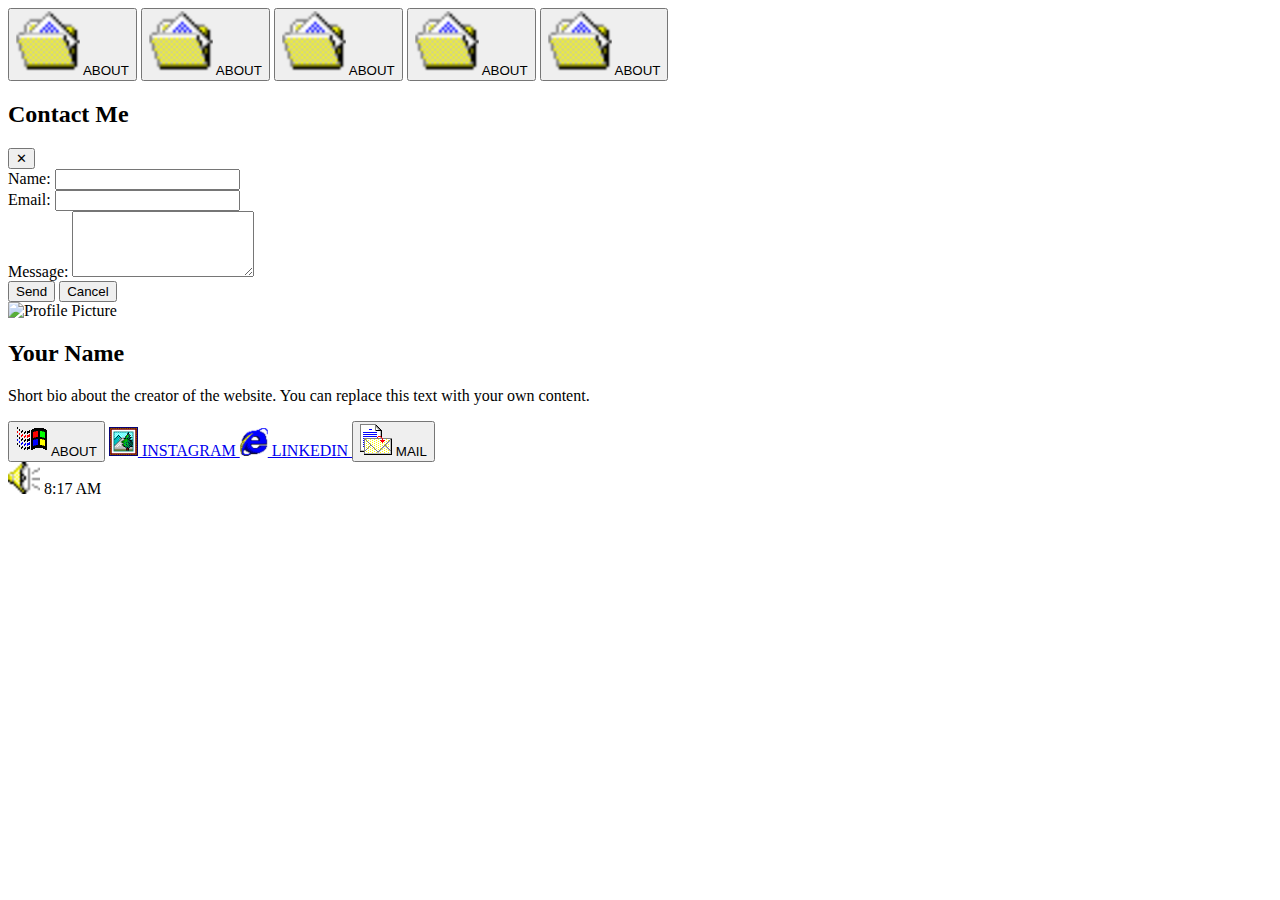
==== desktop.html @ ac882eb3 "folder button icons" ====
<!DOCTYPE html>
<html lang="en">
<head>
    <meta charset="UTF-8">
    <meta name="viewport" content="width=device-width, initial-scale=1.0">
    <title>Portfolio - Windows 95 Style</title>
    <link rel="stylesheet" href="CSS/desktop.css">
    <link rel="stylesheet" href="CSS/buttons.css">
    <link rel="stylesheet" href="CSS/window.css">
    <link rel="stylesheet" href="CSS/taskbar.css">
    <link rel="stylesheet" href="CSS/startmenu.css">
    <link rel="stylesheet" href="CSS/icon.css">
</head>
<body>
    <main class="desktop" id="desktop">
        <button class="desktop-icon"> 
            <span class="btn-text">
                <img src="imgs/desktop/desktop_icon.svg" alt="Posters"> ABOUT
            </span>
        </button>
        <button class="desktop-icon"> 
            <span class="btn-text">
                <img src="imgs/desktop/desktop_icon.svg" alt="Cannalog"> ABOUT
            </span>
        </button>
        <button class="desktop-icon"> 
            <span class="btn-text">
                <img src="imgs/desktop/desktop_icon.svg" alt="Sting"> ABOUT
            </span>
        </button>
        <button class="desktop-icon"> 
            <span class="btn-text">
                <img src="imgs/desktop/desktop_icon.svg" alt="Tetrisography"> ABOUT
            </span>
        </button>
        <button class="desktop-icon"> 
            <span class="btn-text">
                <img src="imgs/desktop/desktop_icon.svg" alt="Fonts"> ABOUT
            </span>
        </button>
        <!-- Contact Window -->
        <section id="contact-window" class="window">
            <header class="window-titlebar">
                <h2 class="window-title">Contact Me</h2>
                <div class="window-controls">
                    <button id="contact-close" class="window-button" aria-label="Close">✕</button>
                </div>
            </header>
            
            <form class="window-content">
                <div class="form-group">
                    <label for="contact-name">Name:</label>
                    <input type="text" id="contact-name" required>
                </div>
                
                <div class="form-group">
                    <label for="contact-email">Email:</label>
                    <input type="email" id="contact-email" required>
                </div>
                
                <div class="form-group">
                    <label for="contact-message">Message:</label>
                    <textarea id="contact-message" rows="4" required></textarea>
                </div>
                
                <div class="form-actions">
                    <button type="submit" class="btn">Send</button>
                    <button type="button" id="contact-cancel" class="btn">Cancel</button>
                </div>
            </form>
        </section>
    </main>

    <!-- Start Menu -->
    <aside id="start-menu" class="start-menu">
        <header class="start-menu-header">
            <img src="imgs/your-headshot.jpg" alt="Profile Picture" class="headshot">
            <div class="start-menu-text">
                <h2>Your Name</h2>
                <p>Short bio about the creator of the website. You can replace this text with your own content.</p>
            </div>
        </header>
    </aside>

    <!-- Taskbar -->
    <footer class="taskbar">
        <nav class="taskbar-left">
            <button id="about-me-button" class="btn">
                <span class="btn-text">
                    <img src="imgs/desktop/windows_logo.svg" alt="About Me"> ABOUT
                </span>
            </button>
            
            <a href="https://www.instagram.com/yourusername" class="btn" target="_blank" rel="noopener">
                <span class="btn-text">
                    <img src="imgs/desktop/painting.svg" alt="Instagram"> INSTAGRAM
                </span>
            </a>
            
            <a href="https://www.linkedin.com/in/yourusername" class="btn" target="_blank" rel="noopener">
                <span class="btn-text">
                    <img src="imgs/desktop/explorer.svg" alt="LinkedIn"> LINKEDIN
                </span>
            </a>
            
            <button id="mail-button" class="btn">
                <span class="btn-text">
                    <img src="imgs/desktop/text_to_letter.svg" alt="Mail"> MAIL
                </span>
            </button>
        </nav>
        
        <div class="taskbar-time">
            <img src="imgs/desktop/volume.svg" alt="Volume Icon">
            <span id="time-display"></span>
        </div>
    </footer>

    <script src="scripts/desktop.js"></script>
</body>
</html>
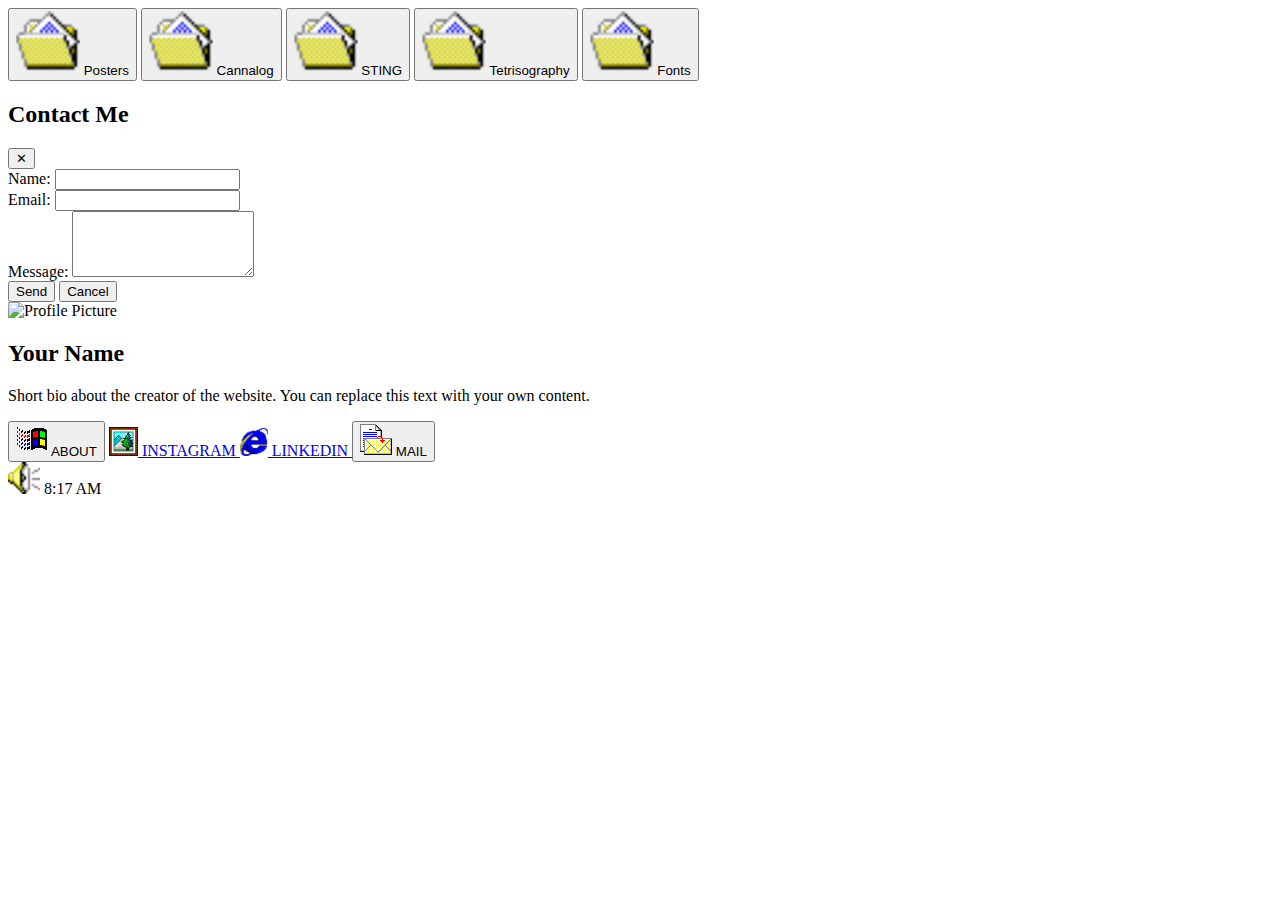
==== commit e56ad31e: "icon text" ====
--- a/desktop.html
+++ b/desktop.html
@@ -15,27 +15,27 @@
     <main class="desktop" id="desktop">
         <button class="desktop-icon"> 
             <span class="btn-text">
-                <img src="imgs/desktop/desktop_icon.svg" alt="Posters"> ABOUT
+                <img src="imgs/desktop/desktop_icon.svg" alt="Posters"> Posters
             </span>
         </button>
         <button class="desktop-icon"> 
             <span class="btn-text">
-                <img src="imgs/desktop/desktop_icon.svg" alt="Cannalog"> ABOUT
+                <img src="imgs/desktop/desktop_icon.svg" alt="Cannalog"> Cannalog
             </span>
         </button>
         <button class="desktop-icon"> 
             <span class="btn-text">
-                <img src="imgs/desktop/desktop_icon.svg" alt="Sting"> ABOUT
+                <img src="imgs/desktop/desktop_icon.svg" alt="Sting"> STING
             </span>
         </button>
         <button class="desktop-icon"> 
             <span class="btn-text">
-                <img src="imgs/desktop/desktop_icon.svg" alt="Tetrisography"> ABOUT
+                <img src="imgs/desktop/desktop_icon.svg" alt="Tetrisography"> Tetrisography
             </span>
         </button>
         <button class="desktop-icon"> 
             <span class="btn-text">
-                <img src="imgs/desktop/desktop_icon.svg" alt="Fonts"> ABOUT
+                <img src="imgs/desktop/desktop_icon.svg" alt="Fonts"> Fonts
             </span>
         </button>
         <!-- Contact Window -->
@@ -117,5 +117,6 @@
     </footer>
 
     <script src="scripts/desktop.js"></script>
+    <script src="scripts/icon.js"></script>
 </body>
 </html>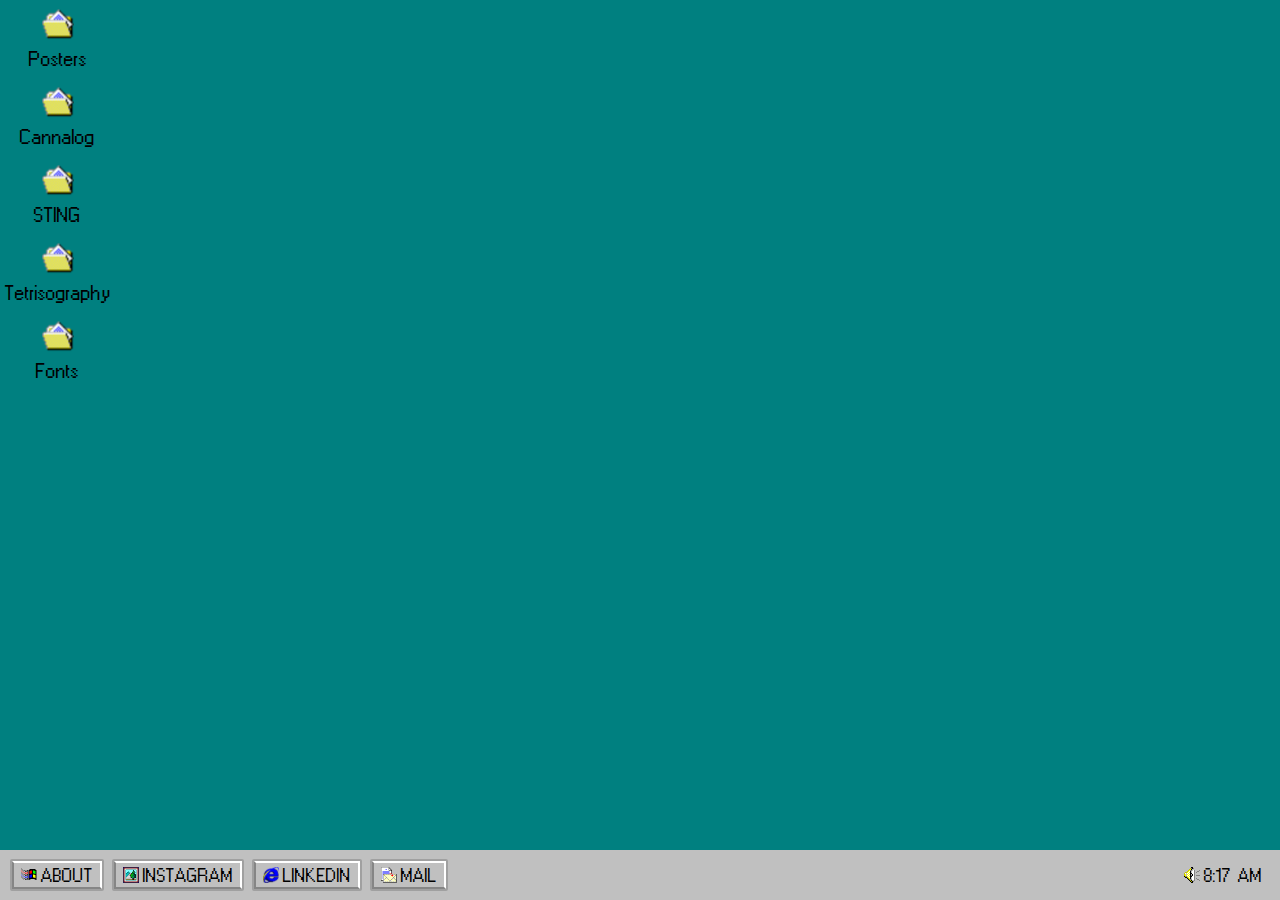
==== commit 8850f8ec: "case sensitive css" ====
--- a/desktop.html
+++ b/desktop.html
@@ -4,12 +4,12 @@
     <meta charset="UTF-8">
     <meta name="viewport" content="width=device-width, initial-scale=1.0">
     <title>Portfolio - Windows 95 Style</title>
-    <link rel="stylesheet" href="CSS/desktop.css">
-    <link rel="stylesheet" href="CSS/buttons.css">
-    <link rel="stylesheet" href="CSS/window.css">
-    <link rel="stylesheet" href="CSS/taskbar.css">
-    <link rel="stylesheet" href="CSS/startmenu.css">
-    <link rel="stylesheet" href="CSS/icon.css">
+    <link rel="stylesheet" href="css/desktop.css">
+    <link rel="stylesheet" href="css/buttons.css">
+    <link rel="stylesheet" href="css/window.css">
+    <link rel="stylesheet" href="css/taskbar.css">
+    <link rel="stylesheet" href="css/startmenu.css">
+    <link rel="stylesheet" href="css/icon.css">
 </head>
 <body>
     <main class="desktop" id="desktop">
--- a/css/desktop.css
+++ b/css/desktop.css
@@ -0,0 +1,36 @@
+@font-face {
+    font-family: 'Windows 95';
+    src: url('../fonts/w-95-sans-serif.woff2') format('woff2'),
+         url('../fonts/w-95-sans-serif.woff') format('woff');
+}
+
+* {
+    margin: 0;
+    padding: 0;
+    box-sizing: border-box;
+    font-family: 'Windows 95', sans-serif;
+}
+
+html, body {
+    height: 100%;
+    font-family: inherit;
+}
+
+.desktop {
+    position: relative;
+    background-color: #008080;
+    min-height: calc(100% - 36px);
+    width: 100%;
+}
+
+@media (min-width: 481px) {
+    .desktop {
+        min-height: calc(100% - 40px);
+    }
+}
+
+@media (min-width: 768px) {
+    .desktop {
+        min-height: calc(100% - 50px);
+    }
+}--- a/css/buttons.css
+++ b/css/buttons.css
@@ -0,0 +1,72 @@
+.btn {
+    position: relative;
+    transition: all .2s ease;
+    font-size: .75rem;
+    border-radius: 2px;
+    padding: 4px 8px;
+    cursor: pointer;
+    background-color: #C0C0C0;
+    border: 2px solid #A0A0A0;
+    display: flex;
+    align-items: center;
+    height: 32px;
+    min-width: 0;
+    flex-shrink: 1;
+    text-decoration: none;
+    color: inherit;
+}
+
+.btn:before {
+    content: '';
+    position: absolute;
+    inset: 0;
+    border: 2px solid;
+    border-color: white white #858585 #858585;
+    pointer-events: none;
+}
+
+.btn:active:before {
+    border-color: transparent;
+}
+
+.btn .btn-text {
+    border: 1px solid transparent;
+    display: flex;
+    align-items: center;
+    gap: 4px;
+}
+
+.btn:active .btn-text {
+    border: 1px dotted #000;
+}
+
+.btn-text img {
+    width: 16px;
+    height: 16px;
+}
+
+@media (max-width: 767px) {
+    .btn {
+        font-size: .6rem;
+        padding: 2px 4px;
+        height: 28px;
+    }
+    
+    .btn-text img {
+        width: 14px;
+        height: 14px;
+    }
+}
+
+@media (max-width: 480px) {
+    .btn {
+        font-size: .5rem;
+        padding: 1px 3px;
+        height: 24px;
+    }
+    
+    .btn-text img {
+        width: 12px;
+        height: 12px;
+    }
+}--- a/css/window.css
+++ b/css/window.css
@@ -0,0 +1,120 @@
+.window {
+    position: absolute;
+    z-index: 1000;
+    display: none;
+    width: 60vw;
+    min-width: 280px;
+    max-width: 500px;
+    max-height: 80vh;
+    overflow: auto;
+    background-color: #C0C0C0;
+    border: 2px solid #000;
+    box-shadow: -2px -2px 0 #FFF, 2px 2px 0 #000;
+}
+
+.window-titlebar {
+    display: flex;
+    align-items: center;
+    justify-content: space-between;
+    padding: 10px;
+    background-color: #000181;
+    border-bottom: 2px solid #393939;
+    color: white;
+    font-size: 1rem;
+    cursor: move;
+}
+
+.window-title {
+    font-size: inherit;
+}
+
+.window-controls {
+    display: flex;
+}
+
+.window-button {
+    display: flex;
+    align-items: center;
+    justify-content: center;
+    width: 1.5em;
+    height: 1.5em;
+    margin-left: 2px;
+    padding: 0;
+    font-size: 1em;
+    color: #000;
+    background-color: #C0C0C0;
+    border: 2px solid #808080;
+    cursor: pointer;
+}
+
+.window-button:hover {
+    background-color: #FFF;
+}
+
+.window-content {
+    padding: 10px;
+    border: 2px solid;
+    border-color: #FFF #393939 #393939 #FFF;
+}
+
+.window-content input[type="text"],
+.window-content input[type="email"],
+.window-content textarea {
+    width: 100%;
+    padding: 4px;
+    margin-bottom: 8px;
+    font-family: 'Windows 95', sans-serif;
+    font-size: .85rem;
+    background-color: #FFF;
+    border: 2px solid #BDBDBD;
+    box-sizing: border-box;
+}
+
+.window-content label {
+    font-size: .85rem;
+}
+
+.window-content .btn {
+    padding: 4px 8px;
+    margin-right: 5px;
+    background-color: #C0C0C0;
+    border: 2px solid #808080;
+    cursor: pointer;
+}
+
+.window-content .btn:hover {
+    background-color: #B0B0B0;
+}
+
+.window-content .btn:active {
+    border: 2px inset #000;
+}
+
+@media (max-width: 767px) {
+    .window {
+        width: 80vw;
+        max-width: 400px;
+    }
+    .window-titlebar {
+        padding: 8px;
+        font-size: .85rem;
+    }
+    .window-content {
+        padding: 8px;
+    }
+}
+
+@media (max-width: 480px) {
+    .window {
+        width: 90vw;
+        max-width: 320px;
+        min-width: 240px;
+    }
+    .window-titlebar {
+        padding: 6px;
+        font-size: .8rem;
+    }
+    .window-content {
+        padding: 6px;
+    }
+}--- a/css/taskbar.css
+++ b/css/taskbar.css
@@ -0,0 +1,87 @@
+.taskbar {
+    position: fixed;
+    bottom: 0;
+    left: 0;
+    z-index: 1000;
+    width: 100%;
+    height: 50px;
+    padding: 0 10px;
+    display: flex;
+    align-items: center;
+    background-color: #C0C0C0;
+    box-sizing: border-box;
+    overflow: hidden;
+}
+
+.taskbar-left {
+    display: flex;
+    align-items: center;
+    flex: 1;
+    flex-wrap: nowrap;
+    gap: 8px;
+    margin-right: 10px;
+    overflow: hidden;
+}
+
+.taskbar-time {
+    display: flex;
+    align-items: center;
+    height: 32px;
+    min-width: 60px;
+    padding: 4px 8px;
+    font-size: .75rem;
+    text-transform: uppercase;
+    flex-shrink: 1;
+    gap: 4px;
+}
+
+.taskbar-time img {
+    width: 16px;
+    height: 16px;
+}
+
+@media (max-width: 767px) {
+    .taskbar {
+        height: 40px;
+        padding: 0 8px;
+    }
+
+    .taskbar-left {
+        gap: 6px;
+        margin-right: 6px;
+    }
+
+    .taskbar-time {
+        font-size: .6rem;
+        padding: 2px 4px;
+        height: 28px;
+    }
+
+    .taskbar-time img {
+        width: 14px;
+        height: 14px;
+    }
+}
+
+@media (max-width: 480px) {
+    .taskbar {
+        height: 36px;
+        padding: 0 6px;
+    }
+
+    .taskbar-left {
+        gap: 4px;
+        margin-right: 4px;
+    }
+
+    .taskbar-time {
+        font-size: .5rem;
+        padding: 1px 3px;
+        height: 24px;
+    }
+
+    .taskbar-time img {
+        width: 12px;
+        height: 12px;
+    }
+}--- a/css/startmenu.css
+++ b/css/startmenu.css
@@ -0,0 +1,101 @@
+.start-menu {
+    position: fixed; /* Changed from absolute to fixed */
+    bottom: 50px; /* Align with taskbar height */
+    left: 0;
+    z-index: 999; /* Just below windows */
+    width: 300px;
+    background-color: #C0C0C0;
+    border: 2px solid #000;
+    box-shadow: -2px -2px 0 #FFF, 2px 2px 0 #000;
+    display: none;
+}
+
+.start-menu.open {
+    display: block;
+}
+
+.start-menu-header {
+    display: flex;
+    flex-direction: column;
+    align-items: center;
+    padding: 16px;
+}
+
+.headshot {
+    width: 80px;
+    height: 80px;
+    border-radius: 50%;
+    margin-bottom: 16px;
+    border: 2px solid #000;
+}
+
+.start-menu-text {
+    width: 100%;
+}
+
+.start-menu-text h2 {
+    margin: 0 0 12px;
+    text-align: center;
+    font-size: 1.2rem;
+    color: #000;
+}
+
+.start-menu-text p {
+    margin: 0;
+    font-size: 0.9rem;
+    line-height: 1.4;
+    text-align: justify;
+    color: #000;
+}
+
+/* Media Queries */
+@media (max-width: 767px) {
+    .start-menu {
+        bottom: 40px;
+        width: 260px;
+    }
+    
+    .start-menu-header {
+        padding: 12px;
+    }
+    
+    .headshot {
+        width: 60px;
+        height: 60px;
+        margin-bottom: 12px;
+    }
+    
+    .start-menu-text h2 {
+        font-size: 1rem;
+    }
+    
+    .start-menu-text p {
+        font-size: 0.8rem;
+    }
+}
+
+@media (max-width: 480px) {
+    .start-menu {
+        bottom: 36px;
+        width: 220px;
+    }
+    
+    .start-menu-header {
+        padding: 8px;
+    }
+    
+    .headshot {
+        width: 50px;
+        height: 50px;
+        margin-bottom: 8px;
+    }
+    
+    .start-menu-text h2 {
+        font-size: 0.9rem;
+        margin-bottom: 8px;
+    }
+    
+    .start-menu-text p {
+        font-size: 0.75rem;
+    }
+}--- a/css/icon.css
+++ b/css/icon.css
@@ -0,0 +1,124 @@
+.desktop-icon {
+    position: relative;
+    display: flex;
+    flex-direction: column;
+    align-items: center;
+    width: 75px;
+    padding: 8px;
+    margin-left: 20px;
+    cursor: pointer;
+    border: 1px solid transparent;
+    background: transparent;
+    text-decoration: none;
+    transition: background-color 0.1s ease;
+    user-select: none;
+}
+
+.desktop-icon:hover {
+    background-color: rgba(0, 0, 139, 0.1);
+}
+
+.desktop-icon:focus {
+    outline: none;
+}
+
+
+.desktop-icon.selected,
+.desktop-icon:focus {
+    background-color: rgba(0, 0, 139, 0.3);
+    border: 1px dotted #fff;
+}
+
+
+.desktop-icon:active {
+    background-color: rgba(0, 0, 139, 0.5);
+    transform: scale(0.97);
+    transition: transform 0.1s ease;
+}
+
+.desktop-icon.clicking {
+    animation: iconClick 0.2s ease;
+}
+
+@keyframes iconClick {
+    0% { transform: scale(1); }
+    50% { transform: scale(0.95); }
+    100% { transform: scale(1); }
+}
+
+.desktop-icon.double-clicking {
+    animation: iconDoubleClick 0.3s ease;
+}
+
+@keyframes iconDoubleClick {
+    0% { transform: scale(1); }
+    30% { transform: scale(0.9); }
+    60% { transform: scale(1.1); }
+    100% { transform: scale(1); }
+}
+
+.desktop-icon img,
+.desktop-icon svg {
+    width: 32px;
+    height: 32px;
+    margin-bottom: 4px;
+    pointer-events: none;
+}
+
+.desktop-icon-label {
+    color: #fff;
+    font-size: 0.75rem;
+    text-align: center;
+    text-shadow: 
+        1px 1px 0 #000,
+        -1px 1px 0 #000,
+        1px -1px 0 #000,
+        -1px -1px 0 #000;
+    word-break: break-word;
+    max-width: 100%;
+    pointer-events: none; 
+}
+
+
+.desktop-icon.dragging {
+    opacity: 0.7;
+    position: fixed;
+    pointer-events: none;
+}
+
+
+@media (max-width: 768px) {
+    .desktop-icon {
+        width: 60px;
+        padding: 6px;
+        margin-left: 30px;
+    }
+
+    .desktop-icon img,
+    .desktop-icon svg {
+        width: 24px;
+        height: 24px;
+    }
+
+    .desktop-icon-label {
+        font-size: 0.7rem;
+    }
+}
+
+@media (max-width: 480px) {
+    .desktop-icon {
+        width: 50px;
+        padding: 4px;
+        margin-left: 30px;
+    }
+
+    .desktop-icon img,
+    .desktop-icon svg {
+        width: 20px;
+        height: 20px;
+    }
+
+    .desktop-icon-label {
+        font-size: 0.65rem;
+    }
+}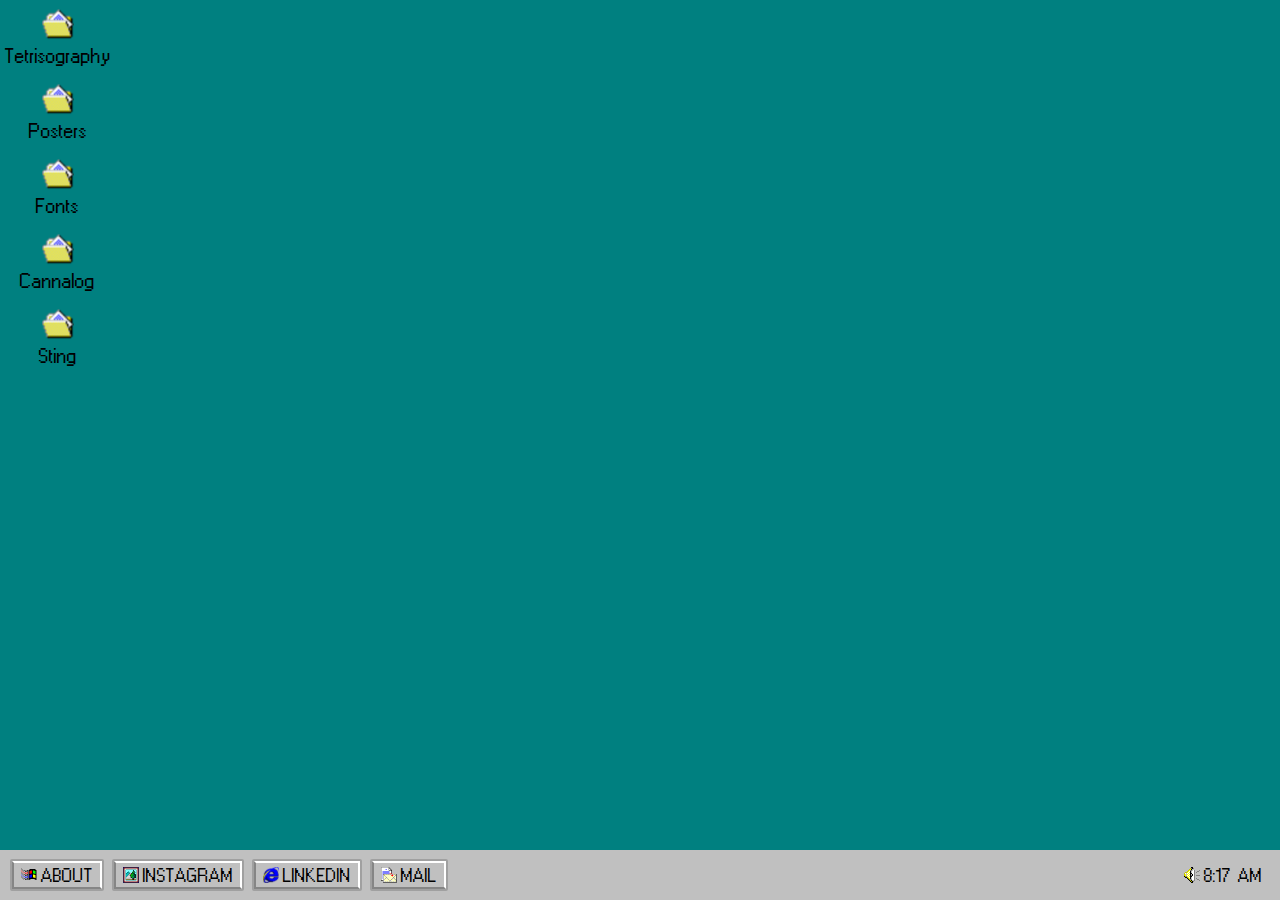
==== commit ab8be879: "window generation done" ====
--- a/desktop.html
+++ b/desktop.html
@@ -13,62 +13,8 @@
 </head>
 <body>
     <main class="desktop" id="desktop">
-        <button class="desktop-icon"> 
-            <span class="btn-text">
-                <img src="imgs/desktop/desktop_icon.svg" alt="Posters"> Posters
-            </span>
-        </button>
-        <button class="desktop-icon"> 
-            <span class="btn-text">
-                <img src="imgs/desktop/desktop_icon.svg" alt="Cannalog"> Cannalog
-            </span>
-        </button>
-        <button class="desktop-icon"> 
-            <span class="btn-text">
-                <img src="imgs/desktop/desktop_icon.svg" alt="Sting"> STING
-            </span>
-        </button>
-        <button class="desktop-icon"> 
-            <span class="btn-text">
-                <img src="imgs/desktop/desktop_icon.svg" alt="Tetrisography"> Tetrisography
-            </span>
-        </button>
-        <button class="desktop-icon"> 
-            <span class="btn-text">
-                <img src="imgs/desktop/desktop_icon.svg" alt="Fonts"> Fonts
-            </span>
-        </button>
-        <!-- Contact Window -->
-        <section id="contact-window" class="window">
-            <header class="window-titlebar">
-                <h2 class="window-title">Contact Me</h2>
-                <div class="window-controls">
-                    <button id="contact-close" class="window-button" aria-label="Close">✕</button>
-                </div>
-            </header>
-            
-            <form class="window-content">
-                <div class="form-group">
-                    <label for="contact-name">Name:</label>
-                    <input type="text" id="contact-name" required>
-                </div>
-                
-                <div class="form-group">
-                    <label for="contact-email">Email:</label>
-                    <input type="email" id="contact-email" required>
-                </div>
-                
-                <div class="form-group">
-                    <label for="contact-message">Message:</label>
-                    <textarea id="contact-message" rows="4" required></textarea>
-                </div>
-                
-                <div class="form-actions">
-                    <button type="submit" class="btn">Send</button>
-                    <button type="button" id="contact-cancel" class="btn">Cancel</button>
-                </div>
-            </form>
-        </section>
+       
+
     </main>
 
     <!-- Start Menu -->
--- a/css/window.css
+++ b/css/window.css
@@ -11,6 +11,7 @@
     border: 2px solid #000;
     box-shadow: -2px -2px 0 #FFF, 2px 2px 0 #000;
 }
+
 
 .window-titlebar {
     display: flex;
@@ -93,11 +94,12 @@
 @media (max-width: 767px) {
     .window {
         width: 80vw;
-        max-width: 400px;
+        max-width: 90vw; /* Constrain to viewport width */
+        max-height: 70vh; /* Constrain to viewport height */
     }
     .window-titlebar {
         padding: 8px;
-        font-size: .85rem;
+        font-size: 0.85rem;
     }
     .window-content {
         padding: 8px;
@@ -107,14 +109,31 @@
 @media (max-width: 480px) {
     .window {
         width: 90vw;
-        max-width: 320px;
-        min-width: 240px;
+        max-width: 95vw; /* Further constrain for very small screens */
+        max-height: 60vh; /* Reduce height to fit */
     }
     .window-titlebar {
         padding: 6px;
-        font-size: .8rem;
+        font-size: 0.8rem;
     }
     .window-content {
         padding: 6px;
     }
-}+}
+
+.scrollable-gallery {
+    max-height: 400px;
+    overflow-y: auto;
+    display: flex;
+    flex-direction: column;
+}
+
+.scrollable-gallery img {
+    max-width: 100%;
+    margin-bottom: 10px;
+}
+
+.single-image {
+    max-width: 100%;
+    margin: 10px 0;
+}
